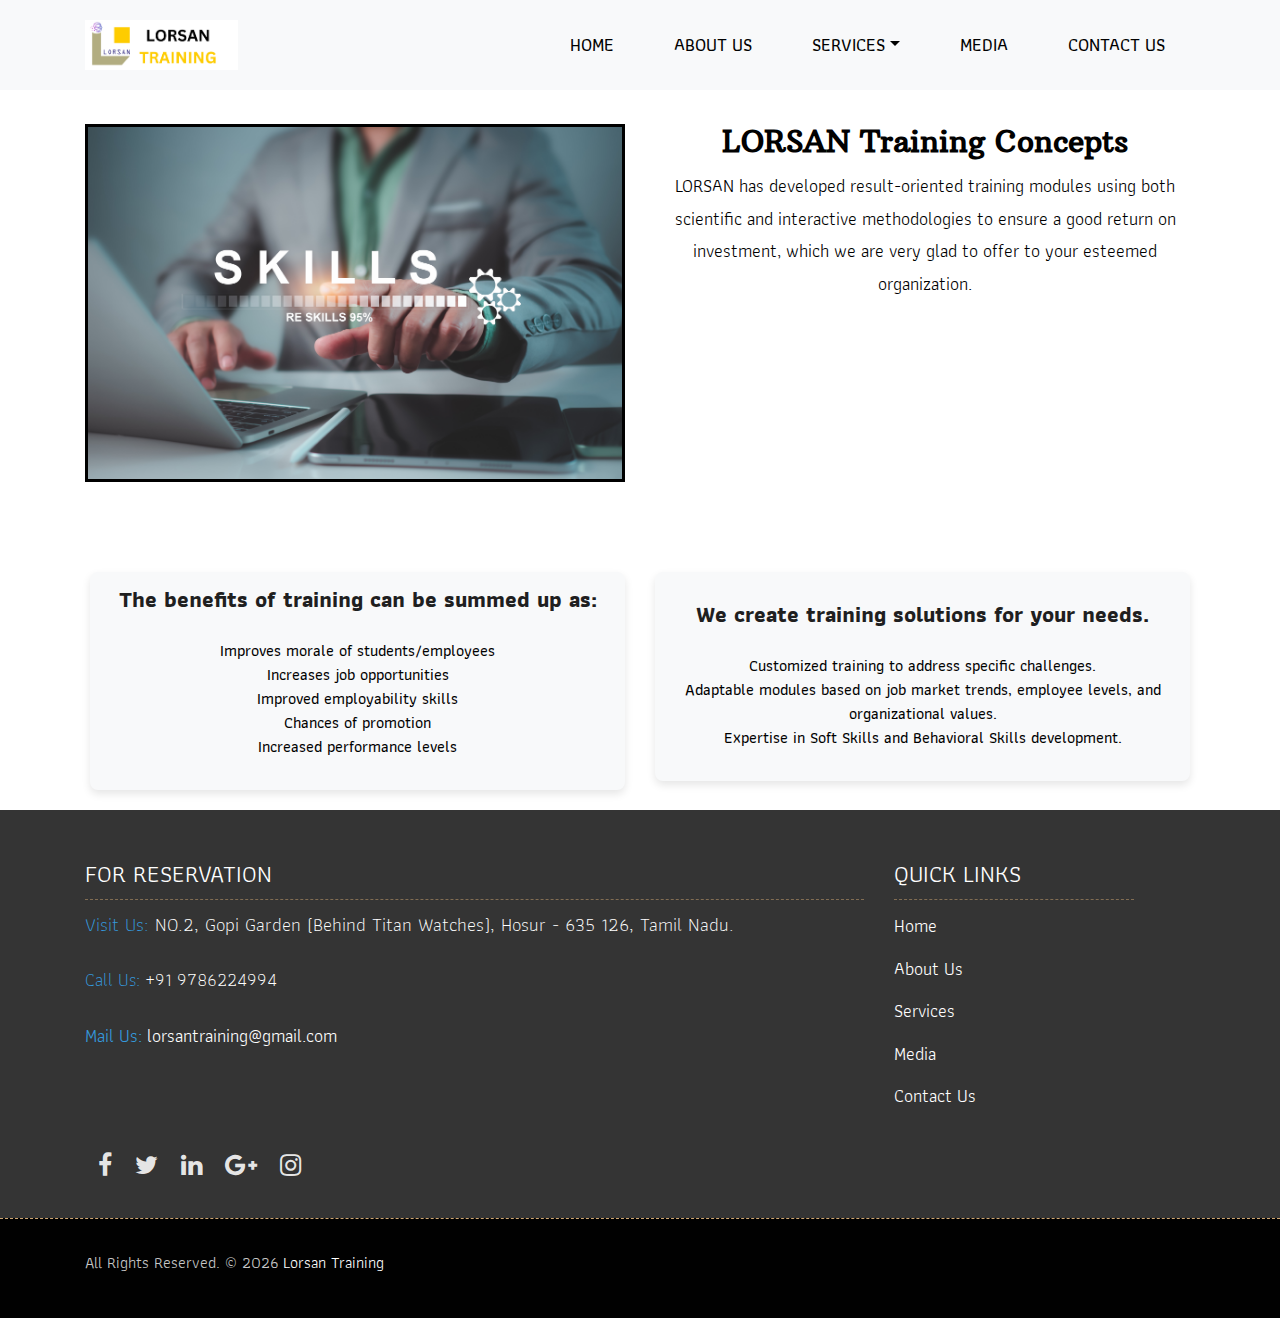
==== aboutus.html @ eba9eac8 "first commit" ====
<!DOCTYPE html>
<html lang="en"><!-- Basic -->
<head>
	<meta charset="utf-8">
    <meta http-equiv="X-UA-Compatible" content="IE=edge">   
   
    <!-- Mobile Metas -->
    <meta name="viewport" content="width=device-width, initial-scale=1">
 
     <!-- Site Metas -->
     <title>Lorsan Training</title>
    <meta name="keywords" content="">
    <meta name="description" content="">
    <meta name="author" content="">

    <!-- Site Icons -->
    <link rel="shortcut icon" href="images/favicon.ico" type="image/x-icon">
    <link rel="apple-touch-icon" href="images/apple-touch-icon.png">

    <!-- Bootstrap CSS -->
    <link rel="stylesheet" href="css/bootstrap.min.css">    
	<!-- Site CSS -->
    <link rel="stylesheet" href="css/style.css">    
	<link rel="stylesheet" href="css/styles.css">    
    <!-- Responsive CSS -->
    <link rel="stylesheet" href="css/responsive.css">
    <!-- Custom CSS -->
    <link rel="stylesheet" href="css/custom.css">

    <!--[if lt IE 9]>
      <script src="https://oss.maxcdn.com/libs/html5shiv/3.7.0/html5shiv.js"></script>
      <script src="https://oss.maxcdn.com/libs/respond.js/1.4.2/respond.min.js"></script>
    <![endif]-->
    <style>
        .title {
        margin-top: 20px; /* Adjusts space above the title */
        color: black; /* Change this to your desired color */
        font-size: 32px; /* Adjust the font size if needed */
        text-align: center; 
        font-weight: bold;/* Centers the title */
    }
    .image-gallery {
        border: 2px solid #d4a81e; /* Border color and thickness */
        border-radius: 15px; /* Rounded corners */
        padding: 20px; /* Space inside the box */
        background-color: #f9f9f9; /* Optional: background color */
        box-shadow: 0 4px 8px rgba(0, 0, 0, 0.1); /* Optional: shadow for depth */
        margin-bottom: 20px; /* Space below the gallery */
    }
    .navbar-nav .nav-item {
        margin: 0 10px; /* Adjust spacing to reduce width */
        white-space: nowrap; /* Prevent wrapping */
    }
    
    body {
        background-image: url('images/5968949.jpg'); /* Image path */
        background-size: cover; /* Cover the whole page */
        background-position: center center; /* Center the image */
        background-attachment: fixed; /* Keep the background fixed during scrolling */
        height: 100vh; /* Make the body take the full viewport height */
        margin: 0; /* Remove default margin */
        color: black; /* Text color to stand out on background */
    }
    </style>
    <style>
        .enquire-section {
            padding: 20px;
        }
    
        .enquire-container {
            background-color: #f8f9fa;
            border-radius: 8px;
            padding: 15px;
            text-align: center;
            box-shadow: 0 4px 8px rgba(0, 0, 0, 0.1);
            transition: transform 0.3s ease;
        }
    
        .enquire-container:hover {
            transform: translateY(-5px);
        }
    
        .enquire-image {
            width: 100%;
            height: auto;
            border-radius: 8px;
        }
    
        .enquire-content {
            margin-top: 15px;
            margin-bottom: 15px;
            font-size: 16px;
            line-height: 1.5;
        }
    
        .enquire-button {
            margin-top: 10px;
        }
    
        /* Media queries for responsive design */
        @media (max-width: 768px) {
            .enquire-section .col-md-6 {
                margin-bottom: 20px;
            }
        }
    </style>
    <style>
		.cover-slides1 {
			position: relative;
			height: 100vh; /* Full-screen height */
			overflow: hidden;
			background: #000; /* Fallback background */
		}
	
		.cover-slides1 img {
			width: 100%;
			height: 100%;
			object-fit: cover; /* Ensures the image covers the container */
			position: absolute;
			top: 0;
			left: 0;
			z-index: 1;
		}
	
		.cover-slides1 .overlay-content {
			position: absolute;
			top: 50%; /* Centers the text vertically */
			left: 50%; /* Centers the text horizontally */
			transform: translate(-50%, -50%); /* Centers text perfectly */
			color: #fff; /* White text for contrast */
			z-index: 2; /* Place text above the image */
			text-align: center; /* Center-align text */
		}
	
		.cover-slides1 h1 {
			font-size: 3rem; /* Adjust font size */
			margin-bottom: 1rem;
			text-shadow: 2px 2px 5px rgba(0, 0, 0, 0.7); /* Optional: Text shadow for better readability */
		}
	
		.cover-slides1 p {
			font-size: 1.5rem;
			margin-bottom: 1.5rem;
			text-shadow: 2px 2px 5px rgba(0, 0, 0, 0.7); /* Same shadow for consistency */
		}
	
		.cover-slides1 a.btn {
			color: #fff;
			background: #3498db; /* Button background color */
			padding: 10px 20px;
			border-radius: 30px;
			text-decoration: none;
			transition: all 0.3s ease;
		}
	
		.cover-slides1 a.btn:hover {
			background: #010101; /* Hover effect */
		}
		@media (max-width: 768px) {
    .cover-slides1 h1 {
        font-size: 2rem;
    }
    .cover-slides1 p {
        font-size: 1rem;
    }
}
	</style>
</head>

<body>
	<!-- Start header -->
	<header class="top-navbar">
		<nav class="navbar navbar-expand-lg navbar-light bg-light">
			<div class="container">
				<a class="navbar-brand" href="index.html">
					<img src="images/images/Lorsan Logo.png" alt="" style="height: 50px;"/>
				</a>
				<button class="navbar-toggler" type="button" data-toggle="collapse" data-target="#navbars-rs-food" aria-controls="navbars-rs-food" aria-expanded="false" aria-label="Toggle navigation">
				  <span class="navbar-toggler-icon"></span>
				</button>
				<div class="collapse navbar-collapse" id="navbars-rs-food">
					<ul class="navbar-nav ml-auto">
						<li class="nav-item "><a class="nav-link" href="index.html">HOME</a></li>
						<li class="nav-item"><a class="nav-link" href="aboutus.html">ABOUT US</a></li>
						<li class="nav-item dropdown">
							<a class="nav-link dropdown-toggle" href="#" id="dropdown-a" data-toggle="dropdown">SERVICES</a>
							<div class="dropdown-menu" aria-labelledby="dropdown-a">
								<a class="dropdown-item" href="corporatetraining.html">CORPORATE TRAINING</a>
								<a class="dropdown-item" href="personalcoaching.html">PERSONAL COACHING</a>
								<!-- <div class="dropdown-submenu">
									<ul>
										<li><a class="dropdown-item" href="business-body-language.html">Business Body Language</a></li>
										<li><a class="dropdown-item" href="brain-performance.html">Brain Performance Coaching</a></li>
									</ul>
								</div> -->
								  
								<a class="dropdown-item" href="geneticbrainprofiling.html">GENETIC BRAIN PROFILING</a>
							</div>
						</li>
						<li class="nav-item"><a class="nav-link" href="media.html">MEDIA</a></li>
						<li class="nav-item"><a class="nav-link" href="contactus.html">CONTACT US</a></li>
					</ul>
				</div>
			</div>
		</nav>
	</header>
	<!-- End header -->
	<!-- <div class="about-section-box"> -->
		<!-- <div class="container">
			<div class="row">
				<div class="container my-5">
                    <h2 class="title">ABOUT US</h2><br><br>
                    <div class="col-md-6">
                        <div class="full float-right_img">
                            <img src="images/images/aboutpage.avif" alt="#" />
                        </div>
                    </div> -->




                    
				<!-- </div>
			</div>
		</div>  -->
	<!-- </div> -->
    <!-- <div class="cover-slides1">
		<img src="images/banner_img.png" alt="Banner Image">
		<div class="overlay-content">
			<h1>Welcome to Lorsan Training</h1>
			<p>Empowering you with knowledge and skills for a better future</p>
			<a href="#" class="btn">Learn More</a>
		</div>
	</div> -->
	<!-- end slides -->

	
	 
    <!-- End Banner -->

	<!-- Start About -->
     <br>
     <br>
	<div class="about-section-box">
		<div class="container">
			<div class="row">
				<div class="col-lg-6 col-md-6 col-sm-12">
					<img style="border: 3px solid black;"src="images/mainaboutus.jpg" alt="" class="img-fluid">
				</div>
				<div class="col-lg-6 col-md-6 col-sm-12 text-center">
					<div class="inner-column">
						<h1><strong>LORSAN Training Concepts</strong></h1>
						<p>  LORSAN has developed result-oriented training modules using both scientific and interactive methodologies to ensure a good return on investment, which we are very glad to offer to your esteemed organization.<br><br>
                            
                           </p>
						<!-- <a class="btn btn-lg btn-circle btn-outline-new-white" href="aboutus.html">Read More</a> -->
					</div>
				</div>
			</div>
		</div>
	</div>



    <div class="container enquire-section">
        <div class="row">
            <!-- First Enquire Container -->
             <div class="col-md-6">
                <div class="enquire-container">
                    <center><h2><strong>The benefits of training can be summed up as:</strong></h2></center>
                    <div class="enquire-content">
                     <p>  <ul>
                            <li>Improves morale of students/employees</li>
                            <li>Increases job opportunities</li>
                            <li>Improved employability skills</li>
                            <li>Chances of promotion</li>
                            <li>Increased performance levels</li>
                        </ul></p> 
                       
                    </div>
                    <!-- <button class="btn btn-primary enquire-button">Enquire Now</button> -->
                </div>
            </div>
            <div class="col-md-6">
                <div class="enquire-container">
                  
                    <div class="enquire-content">
                        <center><h2><strong>We create training solutions for your needs.</strong></h2></center>
                        <div class="enquire-content">
                         <p>  <ul>
                                <li>Customized training to address specific challenges.</li>
                                <li>Adaptable modules based on job market trends, employee levels, and organizational values.</li>
                                <li>Expertise in Soft Skills and Behavioral Skills development.</li>
                                
                            </ul></p> 
                           
                        
                       
                    </div>
                    <!-- <button class="btn btn-primary enquire-button">Enquire Now</button> -->
                </div>
            </div>
            <!-- Second Enquire Container -->
            <!-- <div class="col-md-6">
                <div class="enquire-container">
                    <center><h2><strong>Brain Performance Coaching</strong></h2></center>
                    <div class="enquire-content">
                        <p>Brain performance coaching focuses on optimizing cognitive functions, such as memory, focus, and decision-making, to enhance productivity and mental clarity. It involves strategies to improve mental resilience, manage stress, and maximize brain health, helping individuals perform at their best both professionally and personally.Our brain is a massive and complex organ. Yet it can be rewired from past disempowering beliefs and reprogrammed for greater hights and performance. With this coaching we train our brain for massive productivity.</p>
                       
                    </div>
                    <button class="btn btn-primary enquire-button">Enquire Now</button>
                </div>
            </div> -->
        </div>
    </div>
    </div>

	<!-- Start Footer -->
	<footer class="footer-area bg-f">
		<div class="container">
			<div class="row">
				<div class="col-lg-9 col-md-6">
					<h3>For Reservation</h3>
					<p class="lead"><span style="color: #3498db;"> Visit Us: </span> NO.2, Gopi Garden (Behind Titan Watches), Hosur - 635 126, Tamil Nadu.</p>
					<p class="lead"><a href="#"><span style="color: #3498db;"> Call Us: </span>+91 9786224994</a></p>
					
					<p><a href="#"><span style="color: #3498db;">Mail Us: </span> lorsantraining@gmail.com</a></p>
					
				</div>
				<div class="col-lg-3 col-md-6">
					<h3>Quick Links</h3>
					<p><span class="text-color"><a href="">Home</a></span></p>
					<p><span class="text-color"><a href="">About Us</a></span></p>
					<p><span class="text-color"><a href="">Services</a></span></p>
					<p><span class="text-color"><a href="">Media</a></span></p>
					<p><span class="text-color"><a href="">Contact Us</a></span></p>
				</div>
				<div class="col-lg-3 col-md-6">
					<ul class="list-inline f-social">
						<li class="list-inline-item"><a href="#"><i class="fa fa-facebook" aria-hidden="true"></i></a></li>
						<li class="list-inline-item"><a href="#"><i class="fa fa-twitter" aria-hidden="true"></i></a></li>
						<li class="list-inline-item"><a href="#"><i class="fa fa-linkedin" aria-hidden="true"></i></a></li>
						<li class="list-inline-item"><a href="#"><i class="fa fa-google-plus" aria-hidden="true"></i></a></li>
						<li class="list-inline-item"><a href="#"><i class="fa fa-instagram" aria-hidden="true"></i></a></li>
					</ul>
				</div>
			</div>
		</div>
		
		<div class="copyright">
			<div class="container">
				<div class="row">
					<div class="col-lg-12">
						<p class="company-name">
							All Rights Reserved. &copy; <span id="currentYear"></span> 
							<a href="#">Lorsan Training</a>
						</p>
					</div>
				</div>
			</div>
		</div>
		
	</footer>
	<!-- End Footer -->
	
	<a href="#" id="back-to-top" title="Back to top" style="display: none;">&uarr;</a>

	<!-- ALL JS FILES -->
	<script src="js/jquery-3.2.1.min.js"></script>
	<script src="js/popper.min.js"></script>
	<script src="js/bootstrap.min.js"></script>
    <!-- ALL PLUGINS -->
	
	<script src="js/jquery.superslides.min.js"></script>
	<script src="js/images-loded.min.js"></script>
	<script src="js/isotope.min.js"></script>
	<script src="js/baguetteBox.min.js"></script>
	<script src="js/form-validator.min.js"></script>
    <script src="js/contact-form-script.js"></script>
    <script src="js/custom.js"></script>
	<script>
		document.getElementById("currentYear").textContent = new Date().getFullYear();
	</script>
</body>
</html>
---- css/style.css ----
/*------------------------------------------------------------------
    IMPORT FONTS
-------------------------------------------------------------------*/

@import url('https://fonts.googleapis.com/css?family=Arbutus+Slab');
@import url('https://fonts.googleapis.com/css?family=Athiti:400,500,600');

/*------------------------------------------------------------------
    IMPORT FILES
-------------------------------------------------------------------*/

@import url(animate.css);
@import url(font-awesome.min.css);
@import url(superslides.css);
@import url(baguetteBox.min.css);

/*------------------------------------------------------------------
    SKELETON
-------------------------------------------------------------------*/

body {
    color: #666666;
    font-size: 15px;
    font-family: 'Athiti', sans-serif;
    line-height: 1.80857;
}


a {
    color: #1f1f1f;
    text-decoration: none !important;
    outline: none !important;
    -webkit-transition: all .3s ease-in-out;
    -moz-transition: all .3s ease-in-out;
    -ms-transition: all .3s ease-in-out;
    -o-transition: all .3s ease-in-out;
    transition: all .3s ease-in-out;
}

h1,
h2,
h3,
h4,
h5,
h6 {
    letter-spacing: 0;
    font-weight: normal;
    position: relative;
    padding: 0 0 10px 0;
    font-weight: normal;
    line-height: 120% !important;
    color: #1f1f1f;
    margin: 0
}

h1 {
    font-size: 24px
}

h2 {
    font-size: 22px
}

h3 {
    font-size: 18px
}

h4 {
    font-size: 16px
}

h5 {
    font-size: 14px
}

h6 {
    font-size: 13px
}

h1 a,
h2 a,
h3 a,
h4 a,
h5 a,
h6 a {
    color: #212121;
    text-decoration: none!important;
    opacity: 1
}

h1 a:hover,
h2 a:hover,
h3 a:hover,
h4 a:hover,
h5 a:hover,
h6 a:hover {
    opacity: .8
}

a {
    color: #1f1f1f;
    text-decoration: none;
    outline: none;
}

a,
.btn {
    text-decoration: none !important;
    outline: none !important;
    -webkit-transition: all .3s ease-in-out;
    -moz-transition: all .3s ease-in-out;
    -ms-transition: all .3s ease-in-out;
    -o-transition: all .3s ease-in-out;
    transition: all .3s ease-in-out;
}

.btn-custom {
    margin-top: 20px;
    background-color: transparent !important;
    border: 2px solid #ddd;
    padding: 12px 40px;
    font-size: 16px;
}

.lead {
    font-size: 18px;
    line-height: 30px;
    color: #767676;
    margin: 0;
    padding: 0;
}

blockquote {
    margin: 20px 0 20px;
    padding: 30px;
}

ul, li, ol{
	list-style: none;
	margin: 0px;
	padding: 0px;
}
button:focus{
	outline: none;
}

.form-control::-moz-placeholder {
    color: #2a2a2a;
    opacity: 1;
}

/*------------------------------------------------------------------
    LOADER 
-------------------------------------------------------------------*/


/*------------------------------------------------------------------
    HEADER
-------------------------------------------------------------------*/
.top-navbar{
	position: relative;
	z-index: 10;
}

.top-navbar .navbar{
	padding: 15px 0px;
	position: fixed;
	width: 100%;
	transition: height .3s ease-out, background .3s ease-out, box-shadow .3s ease-out;
	-webkit-transform: translate3d(0, 0, 0);
	transform: translate3d(0, 0, 0);
	z-index: 100;
}

.top-navbar .navbar-light .navbar-nav .nav-link{
	color: #010101;
	font-size: 18px;
	padding: 0px 20px;
	border-radius: 4px;
}

.top-navbar .navbar-light .navbar-nav .nav-item .nav-link:hover{
	background: #e0af14 ;
	color: #ffffff;
}
.top-navbar .navbar-light .navbar-nav .nav-item.active .nav-link{
	background: #e0af14 ;
	color: #ffffff;
	border-radius: 4px;
}
.dropdown-item{
    font-weight: bold;
}
.navbar-expand-lg .navbar-nav .dropdown-menu{
	border: none;
	 box-shadow: 2px 5px 6px rgba(0,0,0,0.5);
}

.navbar-expand-lg .navbar-nav .dropdown-menu a.dropdown-item:hover{
	background: #e0af14 ;
	color: #ffffff;
}
.navbar-light .navbar-toggler:hover{
	background: #3498db;
}

.containerr {
    max-width: 1000px;
    margin: auto;
    padding: 20px;
}
.image-container img {
    width: 100%;
    height: auto;
    border-radius: 8px;
    margin-top: 40px;
}
.package-details {
    padding: 15px;
    background-color: #f7f7f7;
    border-radius: 8px;
    margin-top: 15px;
    line-height: 1.6;
}
.package-details h1 {
    font-size: 24px;
    margin-bottom: 8px;
}
.package-details h3 {
    margin-top: 15px;
    font-size: 18px;
}
.package-details p {
    margin-bottom: 10px;
}

/* Responsive styles */
@media (max-width: 600px) {
    .package-details h1 {
        font-size: 20px;
    }
    .package-details h3 {
        font-size: 16px;
    }
    .container {
        padding: 10px;
    }
}

.cottages-wrapper {
    display: flex;
    justify-content: center;
    align-items: center;
    padding: 20px;
}

.cottages-section {
    text-align: center;
    padding: 20px;
    max-width: 1370px;
    width: 100%;
    margin-top: 70px;
}

.cottages-section h2 {
    font-size: 1rem;
    color: #888;
    margin-bottom: 5px;
    letter-spacing: 1px;
}

.cottages-section h1 {
    font-size: 2rem;
    margin-bottom: 20px;
}

.cottages-container {
    display: flex;
    justify-content: center;
    gap: 20px;
    flex-wrap: wrap;
}

.cottage-card {
    background-color: white;
    border-radius: 8px;
    overflow: hidden;
    box-shadow: 0px 4px 8px rgba(0, 0, 0, 0.1);
    width: 300px;
    text-align: left;
    margin-bottom: 20px;
}

.cottage-card img {
    width: 100%;
    height: 200px;
    object-fit: cover;
}

.cottage-card h3 {
    font-size: 1.25rem;
    margin: 16px;
}

.cottage-card p {
    font-size: 0.9rem;
    margin: 0 16px 16px;
    color: #555;
}

.cottage-card button {
    background-color: #3498db;
    color: white;
    border: none;
    border-radius: 4px;
    padding: 10px 20px;
    margin: 16px;
    cursor: pointer;
    font-size: 0.9rem;
    text-transform: uppercase;
    transition: background-color 0.3s ease;
}

.cottage-card button:hover {
    background-color: #0a1b26;
}

/* Responsive styling */
@media (max-width: 768px) {
    .cottages-container {
        flex-direction: column;
        align-items: center;
    }

    .cottages-section h1 {
        font-size: 1.5rem;
    }

    .cottage-card {
        width: 90%;
    }
}

@media (max-width: 480px) {
    .cottages-section h1 {
        font-size: 1.2rem;
    }

    .cottages-section h2 {
        font-size: 0.9rem;
    }

    .cottage-card h3 {
        font-size: 1rem;
    }

    .cottage-card p {
        font-size: 0.8rem;
    }

    .cottage-card button {
        padding: 8px 16px;
        font-size: 0.8rem;
    }
}

.image-containerr {
    display: flex;
    gap: 10px;
}

.image-containerr img {
    width: calc(33.33% - 10px);
    height: 250px;
    object-fit: cover;
}


.responsive-card-container {
    display: flex;
    gap: 1rem;
    max-width: 1500px;
    padding: 1rem;
    flex-wrap: wrap;
    margin: auto;
}

.responsive-card-container .card {
    position: relative;
    overflow: hidden;
    border-radius: 8px;
    box-shadow: 0 4px 8px rgba(0, 0, 0, 0.2);
    width: calc(50.333% - 1rem);
    display: flex;
    flex-direction: column;
    justify-content: flex-end;
    transition: transform 0.3s ease;
    margin-top: 110px;
}

.responsive-card-container .card:hover {
    transform: scale(1.05);
}

.responsive-card-container .card-image {
    width: 100%;
    height: auto;
    object-fit: cover;
    aspect-ratio: 4 / 3;
}

.responsive-card-container .card-content {
    position: absolute;
    bottom: 0;
    background: rgba(44, 211, 220, 0.671);
    color: #fff;
    width: 100%;
    padding: 1rem;
    text-align: center;
}

.responsive-card-container .card-content h3 {
    margin-bottom: 0.5rem;
    font-size: 1.2rem;
}

.responsive-card-container .more-link {
    color: #f0e68c;
    text-decoration: none;
    font-weight: bold;
}

.responsive-card-container .more-link:hover {
    text-decoration: underline;
}

@media (max-width: 768px) {
    .responsive-card-container .card {
        width: calc(50% - 1rem);
    }
}

@media (max-width: 480px) {
    .responsive-card-container .card {
        width: 100%;
    }
}

/*------------------------------------------------------------------
    Slider
-------------------------------------------------------------------*/
/* 
.cover-slides{
	height: 100vh;
}
.slides-navigation a {
	background: #3498db;
    position: absolute;
    height: 70px;
    width: 70px;
    top: 50%;
    font-size: 20px;
    display: block;
    color: #fff;
	line-height: 80px;
	text-align: center;
    transition: all .3s ease-in-out;
}
.slides-navigation a i{
	font-size: 40px;
}
.slides-navigation a:hover {
	background: #010101;
}
.cover-slides .container{
	height: 100%;
	position: relative;
	z-index: 2;
}
.cover-slides .container > .row {
	-webkit-box-align: center;
	-ms-flex-align: center;
	align-items: center;
}
.cover-slides .container > .row {
    height: 100%;
} */
.cover-slides1 {
    height: 100vh; /* Maintain full-page height for a static banner */
    position: relative;
    overflow: hidden;
    background: #000; /* Optional fallback background */
}

.cover-slides1 img {
    width: 100%; /* Ensure the image spans the entire width */
    height: auto; /* Maintain aspect ratio */
}

.cover-slides1 .container {
    height: 100%; /* Fill the banner height */
    position: relative;
    z-index: 2; /* Ensure content overlays the image */
    display: flex; /* Center content */
    justify-content: center; /* Horizontally center content */
    align-items: center; /* Vertically center content */
    text-align: center; /* Center-align text */
}

.cover-slides1 h1 {
    color: #fff; /* Adjust as needed for visibility */
    font-size: 3rem; /* Adjust size as needed */
    margin-bottom: 20px;
}

.cover-slides1 p {
    color: #fff; /* Adjust as needed for visibility */
    font-size: 1.2rem;
    margin-bottom: 20px;
}

.cover-slides1 a.btn {
    color: #fff;
    background: #3498db; /* Button color */
    padding: 10px 20px;
    border-radius: 30px;
    text-decoration: none;
    transition: all 0.3s ease;
}

.cover-slides1 a.btn:hover {
    background: #010101; /* Hover effect */
}

/* Remove navigation buttons */
.slides1-navigation {
    display: none; /* Hide navigation arrows */
}

.btn{
	text-transform: uppercase;
	padding: 19px 36px;
}
.btn{
	display: inline-block;
	font-weight: 600;
	text-align: center;
	white-space: nowrap;
	vertical-align: middle;
	-webkit-user-select: none;
	-moz-user-select: none;
	-ms-user-select: none;
	user-select: none;
	border: 2px solid transparent;
	padding: 12px 30px;
	font-size: 16px;
	line-height: 1.5;
	border-radius: .1875rem;
	transition: color .15s ease-in-out, background-color .15s ease-in-out, border-color .15s ease-in-out, box-shadow .15s ease-in-out;
}
.btn-outline-new-white {
    color: #fff;
    background-color: transparent;
    background-image: none;
    border-color: #3498db;
}
.btn-outline-new-white:hover {
    color: #ffffff;
    background-color: #3498db;
    border-color: #3498db;
}

.overlay-background {
    background: #333;
    position: absolute;
    height: 100%;
    width: 100%;
    left: 0;
    top: 0;
	opacity: 0.5;
}

.cover-slides h1{
	font-family: 'Arbutus Slab', serif;
	font-weight: 500;
	font-size: 64px;
	color: #fff;
}
.cover-slides p{
	font-size: 18px;
	color: #fff;
}
.slides-pagination a{
	border: 2px solid #ffffff;
}
.slides-pagination a.current{
	background: #3498db;
	border: 2px solid #3498db;
}

/*------------------------------------------------------------------
    About
-------------------------------------------------------------------*/

.about-section-box{
	padding: 70px 0px;
}
/* .about-section-box .img-fluid{
	box-shadow: -10px -10px 0px #3498db;
} */
.inner-column{}
.inner-column h1{
	font-family: 'Arbutus Slab', serif;
	font-size: 30px;
	color: #010101;
}
.inner-column h1 span{
	color: #3498db;
}
.inner-column h4{
	font-size: 16px;
	font-weight: 500;
}
.inner-column p{
	font-size: 18px;
}
.inner-column .btn-outline-new-white{
	color: #3498db;
}
.inner-column .btn-outline-new-white:hover{
	color: #ffffff;
}

/*------------------------------------------------------------------
    QT
-------------------------------------------------------------------*/


.qt-background{
	background: url(../images/qt-bg.jpg) no-repeat;
	background-size: cover;
	padding: 100px 0;
	background-attachment: fixed;
	background-position: center center;
	position: relative;
}
.qt-background p {
    font-size: 35px;
    font-weight: 300;
    line-height: 44px;
    color: #fff;
	font-family: 'Arbutus Slab', serif;
	margin-bottom: 20px;
}

.qt-background span {
    color: #fff;
    font-size: 20px;  
	font-weight: 500;	
}

/*------------------------------------------------------------------
    Menu
-------------------------------------------------------------------*/

.menu-box{
	padding: 70px 0px;
}

.heading-title{
	margin-bottom: 50px;
}
.heading-title h2{
	color: #010101;
	font-size: 28px;
	font-family: 'Arbutus Slab', serif;
}
.heading-title p{
	font-size: 18px;
	font-weight: 200;
	margin: 0px;
}

.filter-button-group {
    border: 1px solid #e4e4e4;
    border-radius: 4px;
    margin: 10px 15px;
    display: inline-block;
}

.filter-button-group button {
    color: #333;
    letter-spacing: 1px;
    text-transform: uppercase;
    font-weight: 600;
    font-size: 14px;
    cursor: pointer;
    background: #fff;
    padding: 12px 40px;
    border: none;
    border-radius: 4px;
}

.filter-button-group button.active {
    background: #3498db;
    color: #fff;
    box-shadow: 2px 20px 45px 5px rgba(0,0,0,.2);
}

.gallery-single{
	margin: 30px 0px;
}

.gallery-single {
    position: relative;
    overflow: hidden;
    -webkit-box-shadow: 0 0 10px #ccc;
    box-shadow: 0 0 10px #ccc;
}

.why-text {
    position: absolute;
    left: 0;
    bottom: -100%;
    right: 0;
    height: 100%;
    background: rgba(207, 166, 113, 0.9);
    padding: 12px 12px;
    -webkit-transition: all .3s ease;
    transition: all .3s ease;
}
.why-text h4{
	color: #ffffff;
	font-size: 24px;
	font-weight: 500;
	font-family: 'Arbutus Slab', serif;
}
.why-text p{
	color: #ffffff;
	font-size: 18px;
	border-bottom: 1px dashed #010101;
	margin: 0px;
	padding-bottom: 15px;
	margin-top: 15px;
	margin-bottom: 15px;
}
.why-text h5{
	font-size: 28px;
	font-weight: 600;
	color: #ffffff;
}

.gallery-single:hover .why-text{
	bottom: 0px;
}


/*------------------------------------------------------------------
    Gallery
-------------------------------------------------------------------*/

.gallery-box{
	padding: 70px 0px;
}
.tz-gallery{
	margin-top: 30px;
}
.tz-gallery .lightbox img {
    width: 100%;
    margin-bottom: 30px;
    transition: 0.2s ease-in-out;
    box-shadow: 0 2px 3px rgba(0,0,0,0.2);
}
.tz-gallery .lightbox img:hover {
    transform: scale(1.05);
    box-shadow: 0 8px 15px rgba(0,0,0,0.3);
}

/*------------------------------------------------------------------
    Customer Reviews
-------------------------------------------------------------------*/

.customer-reviews-box{
	padding: 70px 0px;
}

.carousel-inner .carousel-item .img-box{
	width: 135px;
	height: 135px;
}
.carousel-control-prev{
	left: -100px;
}
.carousel-control-next{
	right: -100px;
}
.carousel-indicators{
	top: 320px;
}

.text-warning{
	color: #3498db !important;
	font-size: 24px;
}

@media (min-width: 320px) and (max-width: 640px) {
	.carousel-inner .carousel-item p{
		font-size: 14px;
	}
	.carousel-control-prev{
		left: -5px;
	}
	.carousel-control-next{
		right: -5px;
	}
 	.carousel-indicators{
		top: 400px;
	}
}

#reviews .carousel-control-prev{
	background: #3498db;
	color: #ffffff;
	display: block;
	position: absolute;
	width: 8%;
	height: 50px;
	top: 50%;
	font-size: 28px;
	opacity: 1;
}
#reviews .carousel-control-prev:hover{
	background: #010101;
	color: #ffffff;
}

#reviews .carousel-control-next{
	background: #3498db;
	color: #ffffff;
	display: block;
	position: absolute;
	width: 8%;
	height: 50px;
	top: 50%;
	font-size: 28px;
	opacity: 1;
}
#reviews .carousel-control-next:hover{
	background: #010101;
	color: #ffffff;
}


/*------------------------------------------------------------------
    Contact info
-------------------------------------------------------------------*/

.contact-imfo-box{
	background: #3498db;
	padding: 30px 0;
}

.overflow-hidden {
    overflow: hidden;
}

.contact-imfo-box i{
	display: block;
	float: left;
	width: 60px;
	height: 60px;
	line-height: 60px;
	text-align: center;
	background: #fff;
	color: #3498db;
	font-size: 30px;
	-webkit-border-radius: 50%;
	-moz-border-radius: 50%;
	-ms-border-radius: 50%;
	border-radius: 50%;
	margin-right: 20px;
}
.contact-imfo-box h4 {
    margin: 0px;
    margin-top: 5px;
	color: #ffffff;
	font-size: 20px;
	padding: 0px;
	font-weight: 500;
	line-height: 24px;
}
.contact-imfo-box p {
    margin: 0px;
	color: #ffffff;
	font-weight: 300;
}

/*------------------------------------------------------------------
    Footer
-------------------------------------------------------------------*/

.footer-area{
	padding-top: 50px;
	padding-bottom: 0px;
}
.bg-f{
	background-image: url("../images/images/poolsode-party.jpg");
	background-attachment: scroll;
	background-clip: initial;
	background-color: rgba(0, 0, 0, 0);
	background-origin: initial;
	background-position: center center;
	background-repeat: no-repeat;
	background-size: cover;
	position: relative;
}
.bg-f::before {
    background: #010101;
    content: "";
    height: 100%;
    left: 0;
    position: absolute;
    top: 0;
    width: 100%;
    z-index: 1;
	opacity: 0.8;
}

.footer-area .container{
	position: relative;
	z-index: 1;
}
.footer-area h3{
	color: #ffffff;
	text-transform: uppercase;
	font-size: 24px;
	border-bottom: 1px dashed rgba(207, 166, 113, 0.5);
	margin-bottom: 10px;
}
.footer-area p{
	font-size: 15px;
	color: rgba(255, 255, 255, 0.8);
	margin: 0;
	padding-bottom: 10px;
}

.footer-area p.lead{
	font-size: 19px;
	color: #ffffff;
	margin-bottom: 15px;
}
.footer-area p.lead a{
	color: #ffffff;
	margin-bottom: 15px;
}
.footer-area p.lead a:hover{
	color: #3498db;
}
.footer-area p a{
	font-size: 18px;
	color: #ffffff;
}
.footer-area p a:hover{
	color: #3498db;
}

.subscribe_form {
    display: block;
    text-align: center;
    padding: 5px 0;
}

.subscribe_form .form_input {
    display: block;
    background-color: rgba(0,0,0,0.7);
    color: #fff;
    border: none;
    font-size: 19px;
    line-height: 50px;
    padding: 0 10px;
    float: left;
    width: 100%;
    transition: all 0.5s ease-in-out;
}

.subscribe_form .submit {
    background-color: #3498db;
    color: #fff;
    font-size: 16px;
    font-weight: 600;
    line-height: 50px;
    display: inline-block;
    padding: 0 10px;
    float: left;
    width: 100%;
	border: none;
	cursor: pointer;
    transition: all 0.5s ease-in-out;
}
.subscribe_form .submit:hover{
	background: #010101;
}

.f-social {
    padding-bottom: 10px;
    margin: 0px;
    margin-top: 20px;
}
.f-social li a {
    font-size: 25px;
    color: rgba(255, 255, 255, 0.9);
	margin-right: 10px;
}

.copyright{
	margin-top: 20px;
	position: relative;
	display: block;
	background-color: #010101;
	border-top: 1px dashed rgba(207, 166, 113);
	padding: 30px 0;
	z-index: 1;
}

.copyright .company-name{
	font-size: 16px;
	text-align: center;
}
.copyright .company-name a{
	font-size: 16px;
}

.responsive-card-container {
    display: flex;
    gap: 1rem;
    max-width: 1500px;
    padding: 1rem;
    flex-wrap: wrap;
    margin: auto;
}

.responsive-card-container .card {
    position: relative;
    overflow: hidden;
    border-radius: 8px;
    box-shadow: 0 4px 8px rgba(0, 0, 0, 0.2);
    width: calc(50.333% - 1rem);
    display: flex;
    flex-direction: column;
    justify-content: flex-end;
    transition: transform 0.3s ease;
    margin-top: 110px;
}

.responsive-card-container .card:hover {
    transform: scale(1.05);
}

.responsive-card-container .card-image {
    width: 100%;
    height: auto;
    object-fit: cover;
    aspect-ratio: 4 / 3;
}

.responsive-card-container .card-content {
    position: absolute;
    bottom: 0;
    background: rgba(44, 211, 220, 0.671);
    color: #fff;
    width: 100%;
    padding: 1rem;
    text-align: center;
}

.responsive-card-container .card-content h3 {
    margin-bottom: 0.5rem;
    font-size: 1.2rem;
}

.responsive-card-container .more-link {
    color: #f0e68c;
    text-decoration: none;
    font-weight: bold;
}

.responsive-card-container .more-link:hover {
    text-decoration: underline;
}

@media (max-width: 768px) {
    .responsive-card-container .card {
        width: calc(50% - 1rem);
    }
}

@media (max-width: 480px) {
    .responsive-card-container .card {
        width: 100%;
    }
}

/*------------------------------------------------------------------
    All Pages
-------------------------------------------------------------------*/

.page-breadcrumb {
    padding: 250px 0 150px;
    background: url(../images/images/poolsode-party.jpg) no-repeat;
    background-attachment: fixed;
    background-size: cover;
    background-position: 0 0;
    position: relative;
}
.all-page-title .container{
	position: relative;
	z-index: 2;
}
.all-page-title::before{
	background: #010101;
	content: "";
	height: 100%;
	left: 0;
	position: absolute;
	top: 0;
	width: 100%;
	z-index: 1;
	opacity: 0.8;	
}
.all-page-title h1{
	font-size: 38px;
	color: #ffffff;
	font-family: 'Arbutus Slab', serif;
	padding: 0px;
}

.inner-pt{
	margin-top: 30px;
}
.inner-pt p{
	font-size: 18px;
}

.stuff-box{
	padding: 70px 0px;
}

.our-team{
    border: 2px solid #3498db;
    border-radius: 0px;
    text-align: center;
    margin: 10px;
    z-index: 1;
    position: relative;
}
.our-team:before,
.our-team:after{
    content: "";
    width: 100%;
    height: 104%;
    background: #3498db;
    position: absolute;
    top: 50%;
    left: 0;
    z-index: -1;
    transform: translateY(-50%) scaleX(0.3);
    transition: all 0.3s ease 0s;
}
.our-team:after{
    width: 106%;
    left: 50%;
    transform: translate(-50%, -50%) scaleY(0.25);
}
.our-team:hover:before{ transform: translateY(-50%) scaleX(0.7); }
.our-team:hover:after{ transform: translate(-50%, -50%) scaleY(0.7); }
.our-team img{
    width: 100%;
    height: auto;
    border-radius: 0px;
    transition: all 0.3s ease 0s;
}
.our-team .team-content{
    width: 93%;
    padding: 25px 0 10px;
    background: #3498db;
    position: absolute;
    bottom: 50px;
    left: 50%;
    opacity: 0;
    transform: translateX(-50%);
    transition: all 0.3s cubic-bezier(0.5, 0.2,0.1,0.9);
}
.our-team .team-content{
    bottom: 10px;
    opacity: 1;
}
.our-team .title{
    font-size: 25px;
    font-weight: 600;
    color: #fff;
    letter-spacing: 1px;
    text-transform: capitalize;
    margin: 0;
}
.our-team .post{
    display: block;
    font-size: 16px;
    color: #fff;
    text-transform: uppercase;
    margin-bottom: 10px;
}
.our-team .social{
    padding: 0;
    margin: 0;
    list-style: none;
}
.our-team .social li{
    display: inline-block;
    margin: 0 5px;
}
.our-team .social li a{
    display: block;
    width: 35px;
    height: 35px;
    line-height: 35px;
    border-radius: 50%;
    background: #fff;
    font-size: 20px;
    color: #3498db;
    transition: all 0.3s ease 0s;
}
.our-team .social li a:hover{
    background: #ffffff;
    box-shadow: 0 0 0 5px rgba(255,255,255,0.3);
    color: #3498db;
}
@media only screen and (max-width: 990px){
    .our-team{ margin-bottom: 30px; }
}


.reservation-box{
	padding: 70px 0px;
}

.reservation-box h3{
	padding: 0px 15px;
	margin-bottom: 20px;
	font-weight: 600;
}

.help-block ul li{
	color: red;
}

.form-control[readonly]{
	background-color: #ffffff;
}

.form-control{
	border-radius: 0px;
	min-height: 50px;
}
.form-control:focus{
	border: 1px solid #3498db;
	box-shadow: none;
}

.form-group .picker__input.picker__input--active{
	border-color: #3498db;
}

.submit-button{
	margin-top: 20px;
}
.btn.btn-common{
	color: #3498db;
	background-color: transparent;
	background-image: none;
	border-color: #3498db;
}
.btn.btn-common:hover{
	color: #ffffff;
	background-color: #3498db;
	border-color: #3498db;
}
.blog-box{
	padding: 70px 0px;
}
.blog-box-inner{
	position: relative;
	margin-bottom: 30px;
}

.blog-box-inner .blog-img-box{
	position: relative;
	display: block;
}

.blog-box-inner .blog-detail{
	position: absolute;
	top: 0;
	background: #fff;
	padding: 30px 25px;
	border: 1px solid #ddd;
	transition-duration: .5s;
	height: 100%;
}

.blog-detail h4 {
    font-size: 18px;
    font-weight: 500;
    color: #222222;
}

.blog-detail ul li {
    display: inline-block;
    padding: 0px 5px;
}
.blog-detail ul li span{
	color: #3498db;
	cursor: pointer;
}
.blog-detail ul li span:hover{
	color: #010101;
}

.blog-detail ul li:first-child {
    padding-left: 0px;
}

.blog-detail p {
    padding: 10px 0px 0 0;
	margin: 0px;
}

.blog-detail a{
	color: #3498db;
	margin-top: 20px;
}

.blog-box-inner .blog-detail:hover{
	background: rgba(255, 255, 255, .9);
}

.blog-inner-box {
    position: relative;
    margin: 0px 10px;
    margin-bottom: 30px;
}
.side-blog-img {
    box-shadow: -15px -15px 0px 0px rgba(0,0,0,0.4);
    -webkit-transition: all 1s ease 0.01s;
    transition: all 1s ease 0.01s;
    position: relative;
}

.date-blog-up {
    position: absolute;
    right: 0px;
    top: 0px;
    background: #3498db;
    font-size: 18px;
    color: #ffffff;
    padding: 5px 15px 5px 5px;
}
.inner-blog-detail {
    background: #ffffff;
    position: relative;
    padding: 30px 20px;
}

.inner-blog-detail h3 {
    font-size: 20px;
    font-weight: 500;
    padding-bottom: 15px;
}
.inner-blog-detail ul li {
    display: inline-block;
    padding: 0px 5px;
    color: #222222;
}
.inner-blog-detail ul li span {
    color: #3498db;
}
.inner-blog-detail p {
    padding: 10px 0px;
}
.details-page blockquote {
    border-left: 5px solid #3498db;
}
.details-page blockquote {
    padding: 20px;
}
blockquote {
    margin: 20px 0 20px;
    padding: 30px;
}
.blog-inner-details-line {
    margin: 20px 0px;
    clear: both;
    float: left;
    width: 100%;
}
.line-left-social h5 {
    font-size: 18px;
    font-weight: 600;
    padding-bottom: 15px;
}
.line-left-social ul li {
    display: inline-block;
    margin-bottom: 5px;
}
.line-right-social ul li {
    display: inline-block;
}
.line-right-social ul li a {
    display: block;
    padding: 5px;
    background: #f5f5f5;
    border-radius: 6px;
    font-weight: 500;
    width: 35px;
    height: 35px;
    text-align: center;
    line-height: 25px;
    font-size: 15px;
}
.line-left-social ul li a {
    display: block;
    padding: 5px 10px;
    background: #f5f5f5;
    border-radius: 6px;
    font-weight: 400;
    font-size: 12px;
}
.line-left-social ul li a:hover {
    background: #3498db;
    color: #ffffff;
}
.line-right-social ul li a:hover {
    background: #3498db;
    color: #ffffff;
}
.line-right-social h5 {
    font-size: 18px;
    font-weight: 600;
    padding-bottom: 15px;
}
.blog-comment-box {
    clear: both;
    margin: 20px 0px;
    float: left;
    width: 100%;
}
.blog-comment-box h3 {
    font-size: 18px;
    font-weight: 600;
    padding-bottom: 20px;
}
.comment-item {
    margin-bottom: 30px;
}
.comment-item-left {
    float: left;
    width: 90px;
    height: 90px;
}
.comment-item-left img {
    width: 100%;
    border-radius: 6px;
}
.comment-item-right {
    padding-left: 110px;
}
.comment-item-right a {
    font-size: 16px;
    font-weight: 500;
}
.des-l {
    display: inline-block;
    width: 100%;
}
.des-l p {
    font-size: 13px;
}
.comment-item-right a {
    font-size: 16px;
    font-weight: 500;
}
.right-btn-re {
    float: right;
    font-style: italic;
    text-align: right;
    font-size: 16px;
    padding: 5px 10px;
    background: #f5f5f5;
    border-radius: 6px;
}
.right-btn-re:hover {
    background: #3498db;
    color: #ffffff !important;
}
.comment-respond-box {
    clear: both;
}
.blog-comment-box .children {
    margin-left: 70px;
}
.comment-item {
    margin-bottom: 30px;
}
.comment-item-right i {
    padding-right: 10px;
}

.comment-form-respond input {
    min-height: 38px;
    border: 1px solid #010101;
    border-radius: 0px;
    padding: 10px;
}
.comment-form-respond textarea {
    border: 1px solid #010101;
    border-radius: 0px;
    padding: 10px;
    min-height: 110px;
}

.btn-submit{
	color: #3498db;
	background-color: transparent;
	background-image: none;
	border-color: #3498db;
}
.btn-submit:hover{
	color: #ffffff;
	background-color: #3498db;
	border-color: #3498db;
}

.right-side-blog h3 {
    font-weight: 600;
    font-size: 18px;
    padding-bottom: 20px;
}
.blog-search-form {
    position: relative;
    border-bottom: 1px solid #010101;
    padding-bottom: 30px;
    margin-bottom: 20px;
}
.blog-search-form input {
    width: 100%;
    min-height: 40px;
    border: 1px solid rgba(0,0,0,0.3);
    padding: 5px 40px 5px 10px;
    font-size: 15px;
    color: #222222;
}
.blog-search-form .search-btn {
    position: absolute;
    right: 0px;
    background: none;
    border: none;
    font-size: 20px;
    min-height: 40px;
    padding: 0px 15px;
}

.right-side-blog h3 {
    font-weight: 500;
    font-size: 18px;
    padding-bottom: 20px;
}
.blog-categories {
    padding-bottom: 30px;
    margin-bottom: 20px;
}
.blog-categories ul li {
    line-height: 14px;
    padding: 10px 0px;
    border-top: 1px solid #f5f5f5;
}
.blog-categories ul li a {
    display: inline-block;
    text-transform: capitalize;
    width: 100%;
}
.blog-categories ul li a:hover{
	color: #3498db;
}
.recent-box-blog {
    margin-bottom: 20px;
	display: inline-block;
}
.recent-img {
    float: left;
    position: relative;
}
.recent-img::before {
    position: absolute;
    content: '';
    z-index: 2;
    top: 0;
    left: 0;
    width: 100%;
    height: 100%;
    background-color: #3498db;
    opacity: 0.4;
    transform: scale(0);
    -webkit-transform: scale(0);
    -moz-transform: scale(0);
    -ms-transform: scale(0);
    -o-transform: scale(0);
    transition: all 0.5s ease;
    -webkit-transition: all 0.5s ease;
    -moz-transition: all 0.5s ease;
    -o-transition: all 0.5s ease;
}
.recent-box-blog:hover .recent-img::before {
    transform: scale(1);
    -webkit-transform: scale(1);
    -moz-transform: scale(1);
    -ms-transform: scale(1);
    -o-transform: scale(1);
}
.recent-info {
    display: table-cell;
    vertical-align: top;
    padding-left: 15px;
}
.recent-info ul li {
    display: inline-block;
    font-size: 11px;
    padding: 0px;
    color: #222222;
}
.recent-info h4 {
    font-size: 14px;
    padding: 0px;
    margin: 11px 0px;
    font-weight: 500;
}
.blog-tag-box ul li {
    display: inline-block;
    margin-bottom: 3px;
}
.blog-tag-box ul li a {
    padding: 5px 15px;
    display: block;
    background: #f5f5f5;
    color: #222222;
    border-radius: 6px;
}
.blog-tag-box ul li a:hover {
    color: #ffffff;
    background: #3498db;
}


.contact-box{
	padding: 70px 0px;
}

.map-full {
    width: 100%;
    height: 500px;
    border-radius: 0px;
    margin: 0px auto;
}

#back-to-top {
    position: fixed;
    bottom: 40px;
    right: 40px;
    z-index: 9999;
    width: 32px;
    height: 32px;
    text-align: center;
    line-height: 30px;
    background: #3498db;
    color: #ffffff;
    cursor: pointer;
    border: 0;
    border-radius: 2px;
    text-decoration: none;
    transition: opacity 0.2s ease-out;
	font-size: 30px;
}
---- css/styles.css ----
/* nav bar css */
.cover-slides1 {
    position: relative;
    height: 100vh; /* Full-screen height */
    overflow: hidden;
    background: #000; /* Fallback background */
}

.cover-slides1 img {
    width: 100%;
    height: 100%;
    object-fit: cover; /* Ensures the image covers the container */
    position: absolute;
    top: 0;
    left: 0;
    z-index: 1;
}

.cover-slides1 .overlay-content {
    position: absolute;
    top: 50%; /* Centers the text vertically */
    left: 50%; /* Centers the text horizontally */
    transform: translate(-50%, -50%); /* Centers text perfectly */
    color: #fff; /* White text for contrast */
    z-index: 2; /* Place text above the image */
    text-align: center; /* Center-align text */
}

.cover-slides1 h1 {
    font-size: 3rem; /* Adjust font size */
    margin-bottom: 1rem;
    text-shadow: 2px 2px 5px rgba(0, 0, 0, 0.7); /* Optional: Text shadow for better readability */
}

.cover-slides1 p {
    font-size: 1.5rem;
    margin-bottom: 1.5rem;
    text-shadow: 2px 2px 5px rgba(0, 0, 0, 0.7); /* Same shadow for consistency */
}

.cover-slides1 a.btn {
    color: #fff;
    background: #3498db; /* Button background color */
    padding: 10px 20px;
    border-radius: 30px;
    text-decoration: none;
    transition: all 0.3s ease;
}

.cover-slides1 a.btn:hover {
    background: #010101; /* Hover effect */
}
@media (max-width: 768px) {
.cover-slides1 h1 {
font-size: 2rem;
}
.cover-slides1 p {
font-size: 1rem;
}
}
/* nav bar css ends */

/* div css */
.container {
    display: flex;
    flex-wrap: wrap;
    justify-content: space-between;
    margin: 0 auto; /* Centers the container */
}

/* Individual div styles */
.custom-div {
    flex: 1 1 calc(33.33% - 30px); /* Three items in a row (desktop) */
    max-width: calc(33.33% - 30px); /* Ensure alignment */
    margin: 15px;
    padding: 20px;
    box-sizing: border-box;
    background: linear-gradient(145deg, #f8f9fa, #e2e6ea); /* Gradient background */
    border: 2px solid #007bff;
    border-radius: 15px;
    text-align: center;
    box-shadow: 0px 6px 12px rgba(0, 0, 0, 0.1);
    transition: transform 0.3s ease, box-shadow 0.3s ease;
}

/* Hover effects for the div */
.custom-div:hover {
    transform: translateY(-5px);
    box-shadow: 0px 12px 18px rgba(0, 0, 0, 0.2);
    border-color: #e0af14;
}

.custom-div h2 {
    font-family: 'Segoe UI', Tahoma, Geneva, Verdana, sans-serif;
    font-weight: 600;
    font-size: 1.6rem;
    color: #000;
}

.custom-div p {
    font-family: 'Arial', sans-serif;
    font-size: 1rem;
    color: #555;
}
ul{
    font-weight: 500;
    text-align: center;
}
/* Responsive adjustments */
@media (max-width: 1024px) {
    .custom-div {
        flex: 1 1 calc(50% - 20px); /* Two items in a row */
        max-width: calc(50% - 20px);
    }
}

@media (max-width: 576px) {
    .custom-div {
        flex: 1 1 calc(100% - 20px); /* One item in a row */
        max-width: calc(100% - 20px);
    }
}
/* div css ends */
---- css/responsive.css ----
/* only small desktops */
/* tablets */
/* only small tablets */
@media only screen and (min-width: 992px) and (max-width: 1180px) {
	.footer-area h3{
		font-size: 18px;
	}
}
@media (min-width: 768px) and (max-width: 991px) {
	.navbar-light .navbar-brand{
		margin-left: 15px;
	}
	.navbar-light .navbar-toggler{
		margin-right: 15px;
		border-radius: 0px;
	}
	.navbar-expand-lg .navbar-nav .dropdown-menu{
		box-shadow: none;
	}
	.carousel-control-prev{
		left: -60px;
	}
	.carousel-control-next{
		right: -60px;
	}
	.why-text h4{
		font-size: 18px;
	}
	.why-text p{
		margin: 0px;
	}
}

/* mobile or only mobile */
@media (max-width: 767px) {
	.navbar-light .navbar-brand{
		margin-left: 15px;
	}
	.navbar-light .navbar-toggler{
		margin-right: 15px;
		border-radius: 0px;
	}
	.navbar-expand-lg .navbar-nav .dropdown-menu{
		box-shadow: none;
	}
	.cover-slides h1{
		font-size: 22px;
	}
	.cover-slides p {
		font-size: 14px;
	}
	.slides-navigation a{
		height: 42px;
		width: 38px;
		line-height: 33px;
	}
	.inner-column{
		margin-top: 15px;
	}
	.inner-column h1{
		font-size: 22px;
	}
	.filter-button-group{
		margin: 10px 0px;
	}
	
	.contact-imfo-box .col-md-4{
		margin-bottom: 15px;
	}
	.carousel-control-prev{
		left: 0px;
	}
	.carousel-control-next{
		right: 0px;
	}
	.blog-box-inner .blog-detail{
		overflow: hidden;
	}
	.blog-sidebar{
		margin-top: 50px;
	}
	
}
@media only screen and (min-width: 280px) and (max-width: 599px) {
	
	.why-text p{
		margin-bottom: 0px;
		margin-top: 0px;
	}
}
---- css/custom.css ----
/** ADD YOUR AWESOME CODES HERE **/
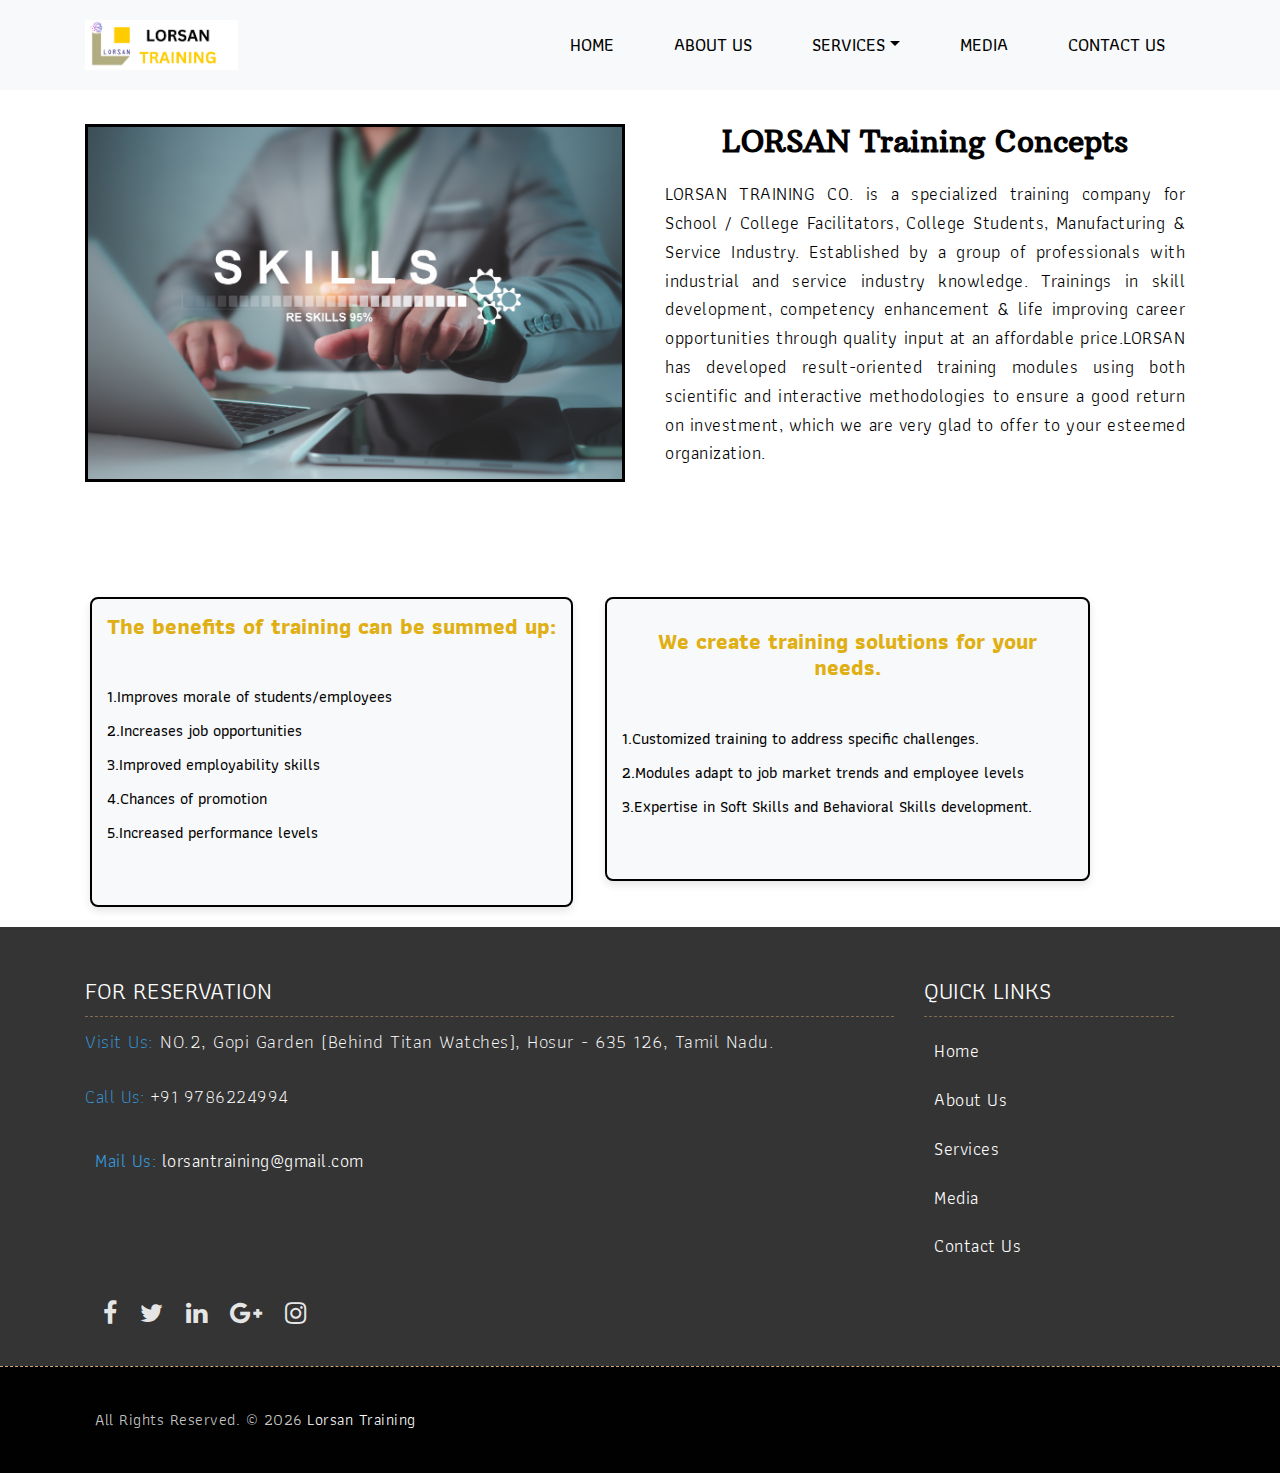
==== commit 2ab1e1f2: "first commit" ====
--- a/aboutus.html
+++ b/aboutus.html
@@ -31,6 +31,97 @@
       <script src="https://oss.maxcdn.com/libs/html5shiv/3.7.0/html5shiv.js"></script>
       <script src="https://oss.maxcdn.com/libs/respond.js/1.4.2/respond.min.js"></script>
     <![endif]-->
+       <!-- div css -->
+       <style>
+        /* Hover effects for the div */
+.custom-div:hover {
+    transform: translateY(-5px);
+    box-shadow: 0px 12px 18px rgba(0, 0, 0, 0.2);
+    border-color: #e0af14;
+}
+
+.custom-div h2 {
+    font-family: 'Segoe UI', Tahoma, Geneva, Verdana, sans-serif;
+    font-weight: 600;
+    font-size: 1.6rem;
+    color: #000;
+}
+
+.custom-div p {
+    font-family: 'Arial', sans-serif;
+    font-size: 1rem;
+    color: #555;
+}
+ul{
+    font-weight: 500;
+    text-align: center;
+}
+/* Responsive adjustments */
+@media (max-width: 1024px) {
+    .custom-div {
+        flex: 1 1 calc(50% - 20px); /* Two items in a row */
+        max-width: calc(50% - 20px);
+    }
+}
+
+@media (max-width: 576px) {
+    .custom-div {
+        flex: 1 1 calc(100% - 20px); /* One item in a row */
+        max-width: calc(100% - 20px);
+    }
+}
+
+
+     </style>
+
+<!-- /* div css ends */ -->
+	<style>
+	.numbered-list {
+  list-style: none; /* Remove default list styling */
+  padding: 0; /* Remove list padding */
+  margin: 0; /* Remove extra margins */
+  counter-reset: item; /* Initialize counter */
+}
+
+.numbered-list li {
+  display: flex; /* Align number and text on the same line */
+  align-items: flex-start; /* Vertically align number and text */
+  margin-bottom: 10px; /* Space between list items */
+  text-align: right; /* Align the text to the right */
+}
+
+.numbered-list li::before {
+  
+  display: inline-block; /* Treat number as a block for alignment */
+  width: 30px; /* Adjust width for proper alignment */
+  text-align: right; /* Right-align the numbers */
+  margin-right: 10px; /* Space between number and text */
+  color: #e0af14; /* Number color */
+  font-weight: bold; /* Bold the number for emphasis */
+}
+
+.numbered-list li p {
+  text-align: justify; /* Ensure the text is justified */
+  margin: 0; /* Remove extra margins from paragraphs */
+}
+
+@media (max-width: 768px) {
+  .numbered-list li {
+    flex-direction: column; /* Stack the numbers and text on top of each other on smaller screens */
+    align-items: flex-start; /* Align them to the left */
+    text-align: left; /* Align text to the left for mobile */
+  }
+
+  .numbered-list li::before {
+	
+    margin-right: 0; /* Remove the margin on the right side */
+    margin-bottom: 5px; /* Add some space between the number and text */
+    width: auto; /* Let the number width adjust dynamically */
+    font-size: 18px; /* Slightly smaller font size for mobile */
+  }
+}
+
+	</style>
     <style>
         .title {
         margin-top: 20px; /* Adjusts space above the title */
@@ -63,6 +154,20 @@
     }
     </style>
     <style>
+			.textcolour{
+			color: #e0af14;
+			font-size: bold;
+		}
+		
+			p {
+    font-weight: 400;
+    text-align: justify; /* Justify the text for equal word spacing */
+    line-height: 1.6; /* Controls spacing between lines of text */
+    padding: 10px; /* Adds equal padding inside the <p> tag */
+    letter-spacing: 0.5px; /* Adds spacing between individual characters */
+    margin: 0; /* Removes default margin */
+}
+		
         .enquire-section {
             padding: 20px;
         }
@@ -74,10 +179,14 @@
             text-align: center;
             box-shadow: 0 4px 8px rgba(0, 0, 0, 0.1);
             transition: transform 0.3s ease;
+			border: 2px solid black; /* Black border */
+			width: fit-content;     /* Adjust to fit content */
+			transition: border-color 0.3s ease; /* Smooth transition for hover effect */
         }
     
         .enquire-container:hover {
             transform: translateY(-5px);
+			border-color: #e0af14;
         }
     
         .enquire-image {
@@ -250,7 +359,7 @@
 				<div class="col-lg-6 col-md-6 col-sm-12 text-center">
 					<div class="inner-column">
 						<h1><strong>LORSAN Training Concepts</strong></h1>
-						<p>  LORSAN has developed result-oriented training modules using both scientific and interactive methodologies to ensure a good return on investment, which we are very glad to offer to your esteemed organization.<br><br>
+						<p>LORSAN TRAINING CO. is a specialized training company for School / College Facilitators, College Students, Manufacturing & Service Industry. Established by a group of professionals with industrial and service industry knowledge. Trainings in skill development, competency enhancement & life improving career opportunities through quality input at an affordable price.LORSAN has developed result-oriented training modules using both scientific and interactive methodologies to ensure a good return on investment, which we are very glad to offer to your esteemed organization.<br><br>
                             
                            </p>
 						<!-- <a class="btn btn-lg btn-circle btn-outline-new-white" href="aboutus.html">Read More</a> -->
@@ -259,22 +368,20 @@
 			</div>
 		</div>
 	</div>
-
-
 
     <div class="container enquire-section">
         <div class="row">
             <!-- First Enquire Container -->
              <div class="col-md-6">
                 <div class="enquire-container">
-                    <center><h2><strong>The benefits of training can be summed up as:</strong></h2></center>
+                    <center><h2 class="textcolour"><strong>The benefits of training can be summed up:</strong></h2></center>
                     <div class="enquire-content">
-                     <p>  <ul>
-                            <li>Improves morale of students/employees</li>
-                            <li>Increases job opportunities</li>
-                            <li>Improved employability skills</li>
-                            <li>Chances of promotion</li>
-                            <li>Increased performance levels</li>
+                     <p>  <ul class="numbered-list">
+                            <li>1.Improves morale of students/employees</li>
+                            <li>2.Increases job opportunities</li>
+                            <li>3.Improved employability skills</li>
+                            <li>4.Chances of promotion</li>
+                            <li>5.Increased performance levels</li>
                         </ul></p> 
                        
                     </div>
@@ -285,12 +392,14 @@
                 <div class="enquire-container">
                   
                     <div class="enquire-content">
-                        <center><h2><strong>We create training solutions for your needs.</strong></h2></center>
+                        <center><h2 class="textcolour"><strong>We create training solutions for your needs.</strong></h2></center>
                         <div class="enquire-content">
-                         <p>  <ul>
-                                <li>Customized training to address specific challenges.</li>
-                                <li>Adaptable modules based on job market trends, employee levels, and organizational values.</li>
-                                <li>Expertise in Soft Skills and Behavioral Skills development.</li>
+                         <p>  <ul class="numbered-list">
+                                <li>1.Customized training to address specific challenges.</li>
+                              <li>2.Modules adapt to job market trends and employee levels</li>
+                                <li>3.Expertise in Soft Skills and Behavioral Skills development.</li>
+								
+								
                                 
                             </ul></p> 
                            
--- a/css/styles.css
+++ b/css/styles.css
@@ -1,3 +1,11 @@
+p {
+    font-weight: 400;
+    text-align: justify; /* Justify the text for equal word spacing */
+    line-height: 1.6; /* Controls spacing between lines of text */
+    padding: 10px; /* Adds equal padding inside the <p> tag */
+    letter-spacing: 0.5px; /* Adds spacing between individual characters */
+    margin: 0; /* Removes default margin */
+}
 /* nav bar css */
 .cover-slides1 {
     position: relative;
@@ -83,41 +91,106 @@
     transition: transform 0.3s ease, box-shadow 0.3s ease;
 }
 
-/* Hover effects for the div */
-.custom-div:hover {
-    transform: translateY(-5px);
-    box-shadow: 0px 12px 18px rgba(0, 0, 0, 0.2);
-    border-color: #e0af14;
+
+
+/* testimonials */
+:root {
+  --mustard-yellow: #F2C400;
+  --beige: #C2B497;
+  --black: #000000;
 }
 
-.custom-div h2 {
-    font-family: 'Segoe UI', Tahoma, Geneva, Verdana, sans-serif;
-    font-weight: 600;
-    font-size: 1.6rem;
-    color: #000;
+.testimonial-section {
+  padding: 50px 20px;
+  background-color: var(--beige);
+  color: var(--black);
 }
 
-.custom-div p {
-    font-family: 'Arial', sans-serif;
-    font-size: 1rem;
-    color: #555;
-}
-ul{
-    font-weight: 500;
-    text-align: center;
-}
-/* Responsive adjustments */
-@media (max-width: 1024px) {
-    .custom-div {
-        flex: 1 1 calc(50% - 20px); /* Two items in a row */
-        max-width: calc(50% - 20px);
-    }
+.testimonial {
+  background-color: white;
+  border-radius: 8px;
+  box-shadow: 0px 4px 10px rgba(0, 0, 0, 0.1);
+  padding: 20px;
+  margin-bottom: 20px;
+  text-align: center;
+  transition: transform 0.3s ease, box-shadow 0.3s ease;
 }
 
-@media (max-width: 576px) {
-    .custom-div {
-        flex: 1 1 calc(100% - 20px); /* One item in a row */
-        max-width: calc(100% - 20px);
-    }
+.testimonial:hover {
+  transform: scale(1.05);
+  box-shadow: 0px 8px 20px rgba(0, 0, 0, 0.2);
+  border-left: 5px solid var(--mustard-yellow);
 }
-/* div css ends */+
+.testimonial p {
+  font-style: italic;
+  color: var(--black);
+}
+
+.reviewer {
+  font-weight: bold;
+  margin-top: 10px;
+  color: var(--mustard-yellow);
+}
+
+.testimonial-section h2 {
+  color: var(--black);
+  font-family: 'Arial', sans-serif;
+  font-weight: 700;
+}
+
+/* Media Queries */
+@media (max-width: 768px) {
+  .testimonial-section h2 {
+    font-size: 1.8rem;
+  }
+  .testimonial {
+    padding: 15px;
+    font-size: 0.9rem;
+  }
+  .reviewer {
+    font-size: 0.8rem;
+  }
+}
+
+@media (min-width: 769px) and (max-width: 1200px) {
+  .testimonial-section h2 {
+    font-size: 2.2rem;
+  }
+  .testimonial {
+    padding: 20px;
+    font-size: 1rem;
+  }
+  .reviewer {
+    font-size: 0.9rem;
+  }
+}
+
+@media (min-width: 1201px) {
+  .testimonial-section h2 {
+    font-size: 2.5rem;
+  }
+  .testimonial {
+    padding: 30px;
+    font-size: 1.1rem;
+  }
+  .reviewer {
+    font-size: 1rem;
+  }
+}
+
+/* Additional styling for Call to Action or Buttons (optional) */
+.cta-button {
+  background-color: var(--mustard-yellow);
+  color: var(--black);
+  border-radius: 5px;
+  padding: 10px 20px;
+  text-decoration: none;
+  font-weight: bold;
+  transition: background-color 0.3s ease;
+}
+
+.cta-button:hover {
+  background-color: var(--black);
+  color: var(--mustard-yellow);
+}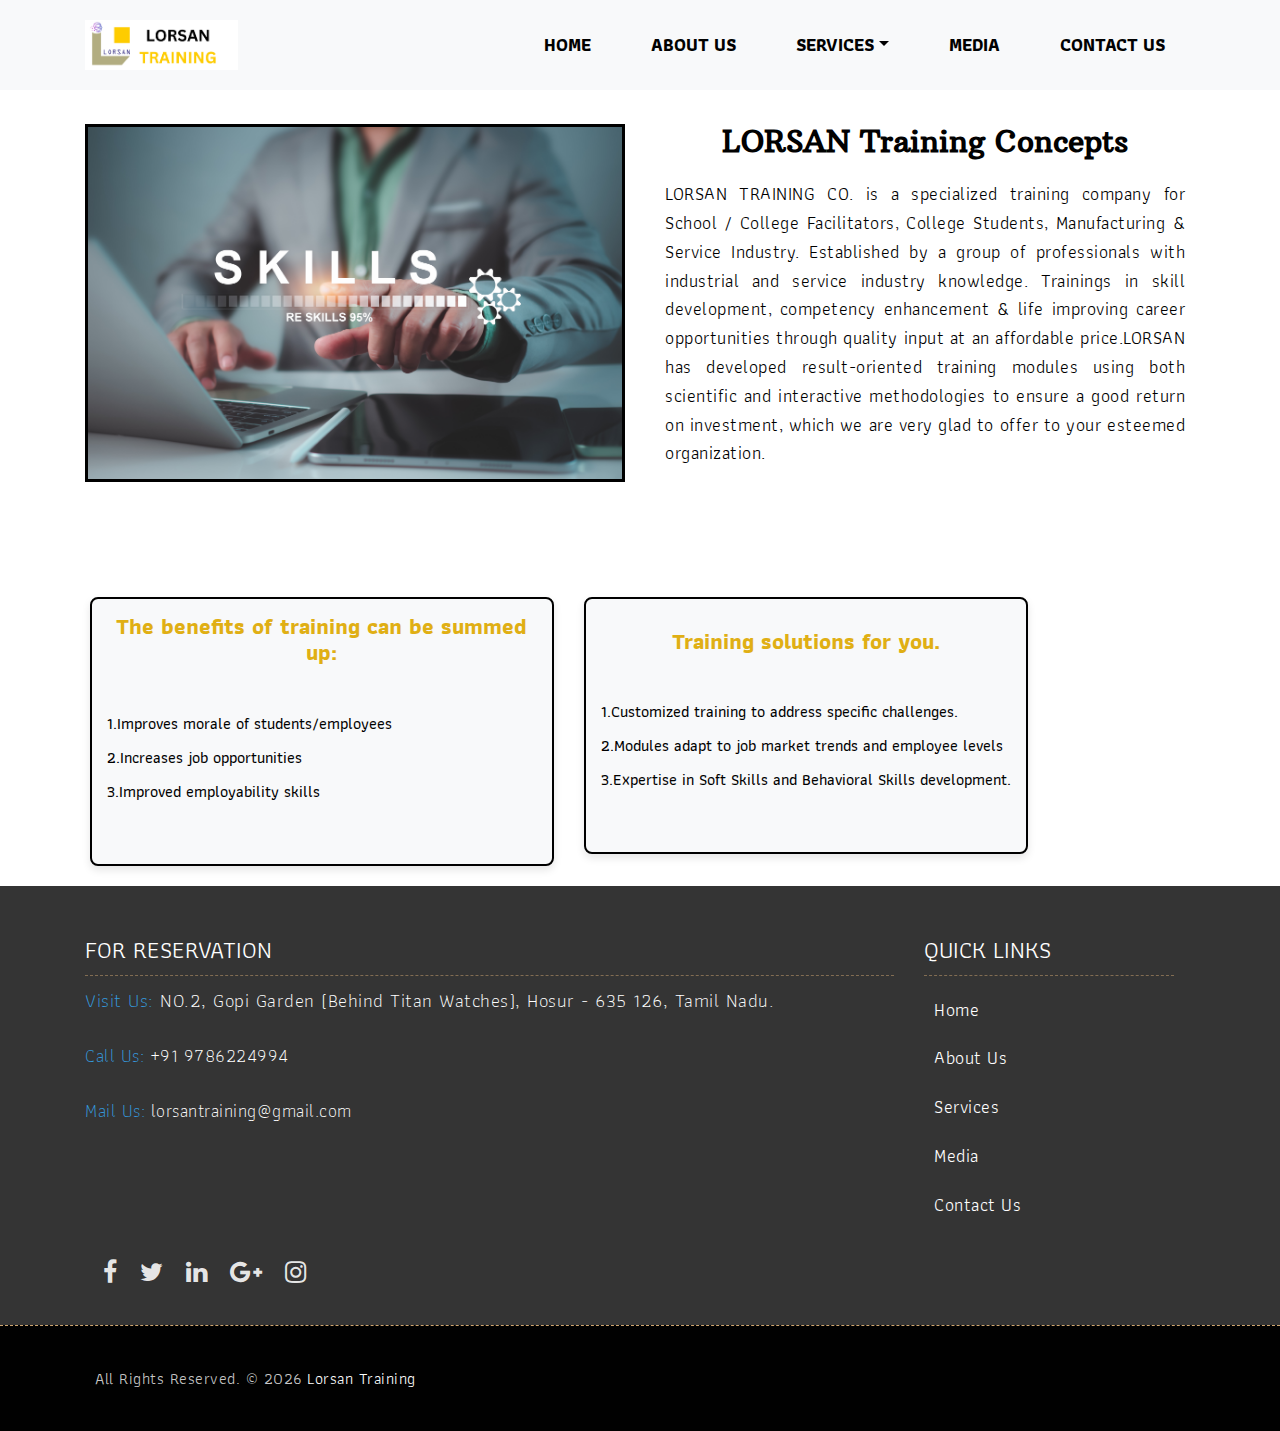
==== commit 75d4309f: "first commit" ====
--- a/aboutus.html
+++ b/aboutus.html
@@ -380,8 +380,7 @@
                             <li>1.Improves morale of students/employees</li>
                             <li>2.Increases job opportunities</li>
                             <li>3.Improved employability skills</li>
-                            <li>4.Chances of promotion</li>
-                            <li>5.Increased performance levels</li>
+                         
                         </ul></p> 
                        
                     </div>
@@ -392,7 +391,7 @@
                 <div class="enquire-container">
                   
                     <div class="enquire-content">
-                        <center><h2 class="textcolour"><strong>We create training solutions for your needs.</strong></h2></center>
+                        <center><h2 class="textcolour"><strong>Training solutions for you.</strong></h2></center>
                         <div class="enquire-content">
                          <p>  <ul class="numbered-list">
                                 <li>1.Customized training to address specific challenges.</li>
@@ -433,16 +432,16 @@
 					<p class="lead"><span style="color: #3498db;"> Visit Us: </span> NO.2, Gopi Garden (Behind Titan Watches), Hosur - 635 126, Tamil Nadu.</p>
 					<p class="lead"><a href="#"><span style="color: #3498db;"> Call Us: </span>+91 9786224994</a></p>
 					
-					<p><a href="#"><span style="color: #3498db;">Mail Us: </span> lorsantraining@gmail.com</a></p>
+					<p class="lead"><a href="#"><span style="color: #3498db;">Mail Us: </span> lorsantraining@gmail.com</a></p>
 					
 				</div>
 				<div class="col-lg-3 col-md-6">
 					<h3>Quick Links</h3>
-					<p><span class="text-color"><a href="">Home</a></span></p>
-					<p><span class="text-color"><a href="">About Us</a></span></p>
-					<p><span class="text-color"><a href="">Services</a></span></p>
-					<p><span class="text-color"><a href="">Media</a></span></p>
-					<p><span class="text-color"><a href="">Contact Us</a></span></p>
+					<p><span class="text-color"><a href="index.html">Home</a></span></p>
+					<p><span class="text-color"><a href="aboutus.html">About Us</a></span></p>
+					<p><span class="text-color"><a href="corporatetraining.html">Services</a></span></p>
+					<p><span class="text-color"><a href="media.html">Media</a></span></p>
+					<p><span class="text-color"><a href="contactus.html">Contact Us</a></span></p>
 				</div>
 				<div class="col-lg-3 col-md-6">
 					<ul class="list-inline f-social">
--- a/css/style.css
+++ b/css/style.css
@@ -177,6 +177,7 @@
 	font-size: 18px;
 	padding: 0px 20px;
 	border-radius: 4px;
+    font-weight: bold;
 }
 
 .top-navbar .navbar-light .navbar-nav .nav-item .nav-link:hover{
@@ -309,7 +310,7 @@
 }
 
 .cottage-card button {
-    background-color: #3498db;
+    background-color:#663399;
     color: white;
     border: none;
     border-radius: 4px;
--- a/css/styles.css
+++ b/css/styles.css
@@ -92,105 +92,163 @@
 }
 
 
-
 /* testimonials */
 :root {
-  --mustard-yellow: #F2C400;
-  --beige: #C2B497;
-  --black: #000000;
-}
-
-.testimonial-section {
-  padding: 50px 20px;
-  background-color: var(--beige);
-  color: var(--black);
-}
-
-.testimonial {
-  background-color: white;
-  border-radius: 8px;
-  box-shadow: 0px 4px 10px rgba(0, 0, 0, 0.1);
+    --mustard-yellow: #F2C400;
+    --beige: #C2B497;
+    --black: #000000;
+  }
+
+  .testimonial-section {
+    padding: 50px 20px;
+    background-color: var(--beige);
+    color: var(--black);
+  }
+
+  .testimonial {
+    background-color: white;
+    border-radius: 8px;
+    box-shadow: 0px 4px 10px rgba(0, 0, 0, 0.1);
+    padding: 20px;
+    margin-bottom: 20px;
+    text-align: center;
+    transition: transform 0.3s ease, box-shadow 0.3s ease;
+  }
+
+  .testimonial:hover {
+    transform: scale(1.05);
+    box-shadow: 0px 8px 20px rgba(0, 0, 0, 0.2);
+    border-left: 5px solid var(--mustard-yellow);
+  }
+
+  .testimonial p {
+    font-style: italic;
+    color: var(--black);
+  }
+
+  .reviewer {
+    font-weight: bold;
+    margin-top: 10px;
+    color: var(--mustard-yellow);
+  }
+
+  .testimonial-section h2 {
+    color: var(--black);
+    font-family: 'Arial', sans-serif;
+    font-weight: 700;
+  }
+
+  /* Media Queries */
+  @media (max-width: 768px) {
+    .testimonial-section h2 {
+      font-size: 1.8rem;
+    }
+    .testimonial {
+      padding: 15px;
+      font-size: 0.9rem;
+    }
+    .reviewer {
+      font-size: 0.8rem;
+    }
+  }
+
+  @media (min-width: 769px) and (max-width: 1200px) {
+    .testimonial-section h2 {
+      font-size: 2.2rem;
+    }
+    .testimonial {
+      padding: 20px;
+      font-size: 1rem;
+    }
+    .reviewer {
+      font-size: 0.9rem;
+    }
+  }
+
+  @media (min-width: 1201px) {
+    .testimonial-section h2 {
+      font-size: 2.5rem;
+    }
+    .testimonial {
+      padding: 30px;
+      font-size: 1.1rem;
+    }
+    .reviewer {
+      font-size: 1rem;
+    }
+  }
+/* api code */
+
+.modal {
+  display: none;
+  position: fixed;
+  top: 0;
+  left: 0;
+  width: 100%;
+  height: 100%;
+  background-color: rgba(0, 0, 0, 0.6);
+  z-index: 1000;
+  justify-content: center;
+  align-items: center;
+}
+
+.modal-content {
+  background: #ffffff;
+  width: 40%;
   padding: 20px;
+  border-radius: 10px;
+  position: relative;
+  box-shadow: 0 2px 10px rgba(0, 0, 0, 0.2);
+}
+
+.modal-content h2 {
+  margin: 0;
   margin-bottom: 20px;
-  text-align: center;
-  transition: transform 0.3s ease, box-shadow 0.3s ease;
-}
-
-.testimonial:hover {
-  transform: scale(1.05);
-  box-shadow: 0px 8px 20px rgba(0, 0, 0, 0.2);
-  border-left: 5px solid var(--mustard-yellow);
-}
-
-.testimonial p {
-  font-style: italic;
-  color: var(--black);
-}
-
-.reviewer {
+  font-size: 22px;
+  color: #333;
+}
+
+.modal-content label {
+  display: block;
+  margin-bottom: 5px;
   font-weight: bold;
-  margin-top: 10px;
-  color: var(--mustard-yellow);
-}
-
-.testimonial-section h2 {
-  color: var(--black);
-  font-family: 'Arial', sans-serif;
-  font-weight: 700;
-}
-
-/* Media Queries */
-@media (max-width: 768px) {
-  .testimonial-section h2 {
-    font-size: 1.8rem;
-  }
-  .testimonial {
-    padding: 15px;
-    font-size: 0.9rem;
-  }
-  .reviewer {
-    font-size: 0.8rem;
-  }
-}
-
-@media (min-width: 769px) and (max-width: 1200px) {
-  .testimonial-section h2 {
-    font-size: 2.2rem;
-  }
-  .testimonial {
-    padding: 20px;
-    font-size: 1rem;
-  }
-  .reviewer {
-    font-size: 0.9rem;
-  }
-}
-
-@media (min-width: 1201px) {
-  .testimonial-section h2 {
-    font-size: 2.5rem;
-  }
-  .testimonial {
-    padding: 30px;
-    font-size: 1.1rem;
-  }
-  .reviewer {
-    font-size: 1rem;
-  }
-}
-
-/* Additional styling for Call to Action or Buttons (optional) */
-.cta-button {
-  background-color: var(--mustard-yellow);
-  color: var(--black);
+}
+
+.modal-content input,
+.modal-content textarea {
+  width: 100%;
+  padding: 10px;
+  margin-bottom: 15px;
+  border: 1px solid #ddd;
   border-radius: 5px;
+  font-size: 14px;
+}
+
+.modal-content button {
   padding: 10px 20px;
-  text-decoration: none;
+  background-color: #fc0707;
+  color: white;
+  border: none;
+  border-radius: 5px;
+  cursor: pointer;
+}
+
+.modal-content button:hover {
+  background-color: #fc0707;
+}
+
+.close-btn {
+  position: absolute;
+  top: 10px;
+  right: 10px;
+  background-color: transparent;
+  border: none;
+  font-size: 20px;
   font-weight: bold;
-  transition: background-color 0.3s ease;
-}
-
-.cta-button:hover {
-  background-color: var(--black);
-  color: var(--mustard-yellow);
+  color: #333;
+  cursor: pointer;
+}
+
+.close-btn:hover {
+  color: #0056b3;
 }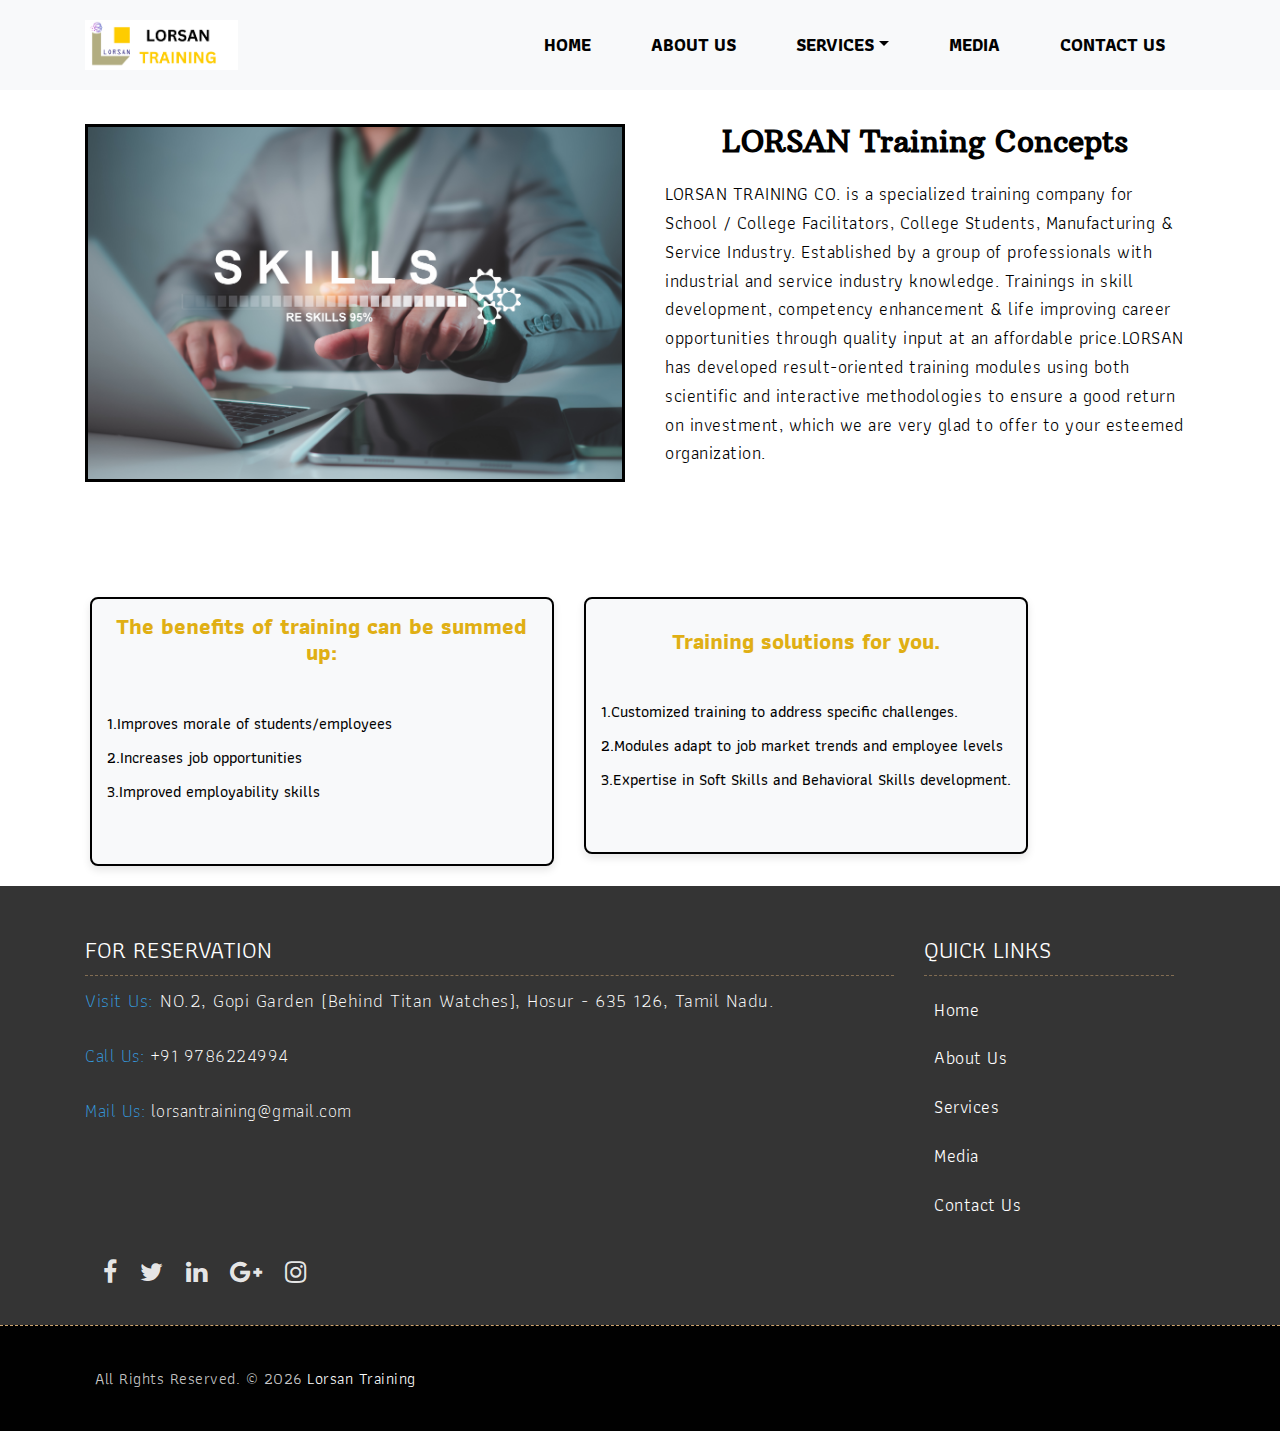
==== commit e86e878f: "first commit" ====
--- a/aboutus.html
+++ b/aboutus.html
@@ -359,7 +359,7 @@
 				<div class="col-lg-6 col-md-6 col-sm-12 text-center">
 					<div class="inner-column">
 						<h1><strong>LORSAN Training Concepts</strong></h1>
-						<p>LORSAN TRAINING CO. is a specialized training company for School / College Facilitators, College Students, Manufacturing & Service Industry. Established by a group of professionals with industrial and service industry knowledge. Trainings in skill development, competency enhancement & life improving career opportunities through quality input at an affordable price.LORSAN has developed result-oriented training modules using both scientific and interactive methodologies to ensure a good return on investment, which we are very glad to offer to your esteemed organization.<br><br>
+						<p style="text-align:start;">LORSAN TRAINING CO. is a specialized training company for School / College Facilitators, College Students, Manufacturing & Service Industry. Established by a group of professionals with industrial and service industry knowledge. Trainings in skill development, competency enhancement & life improving career opportunities through quality input at an affordable price.LORSAN has developed result-oriented training modules using both scientific and interactive methodologies to ensure a good return on investment, which we are very glad to offer to your esteemed organization.<br><br>
                             
                            </p>
 						<!-- <a class="btn btn-lg btn-circle btn-outline-new-white" href="aboutus.html">Read More</a> -->
--- a/css/style.css
+++ b/css/style.css
@@ -278,7 +278,7 @@
 .cottages-container {
     display: flex;
     justify-content: center;
-    gap: 20px;
+    gap: 5px;
     flex-wrap: wrap;
 }
 
@@ -287,7 +287,7 @@
     border-radius: 8px;
     overflow: hidden;
     box-shadow: 0px 4px 8px rgba(0, 0, 0, 0.1);
-    width: 300px;
+    width: 350px;
     text-align: left;
     margin-bottom: 20px;
 }
@@ -338,7 +338,7 @@
     }
 
     .cottage-card {
-        width: 90%;
+        width: 100%;
     }
 }
 
@@ -363,6 +363,21 @@
         padding: 8px 16px;
         font-size: 0.8rem;
     }
+}
+
+.whatsapp-icon {
+    position: fixed;
+    bottom: 30px;
+    right: 80px;
+    width: 60px;
+    height: 60px;
+    z-index: 1000;
+}
+
+.whatsapp-icon img {
+    width: 100%;
+    height: 100%;
+    border-radius: 50%;
 }
 
 .image-containerr {
@@ -450,7 +465,7 @@
 /*------------------------------------------------------------------
     Slider
 -------------------------------------------------------------------*/
-/* 
+
 .cover-slides{
 	height: 100vh;
 }
--- a/css/styles.css
+++ b/css/styles.css
@@ -1,72 +1,13 @@
 p {
     font-weight: 400;
-    text-align: justify; /* Justify the text for equal word spacing */
+    text-align: start; /* Justify the text for equal word spacing */
     line-height: 1.6; /* Controls spacing between lines of text */
     padding: 10px; /* Adds equal padding inside the <p> tag */
     letter-spacing: 0.5px; /* Adds spacing between individual characters */
     margin: 0; /* Removes default margin */
 }
 /* nav bar css */
-.cover-slides1 {
-    position: relative;
-    height: 100vh; /* Full-screen height */
-    overflow: hidden;
-    background: #000; /* Fallback background */
-}
-
-.cover-slides1 img {
-    width: 100%;
-    height: 100%;
-    object-fit: cover; /* Ensures the image covers the container */
-    position: absolute;
-    top: 0;
-    left: 0;
-    z-index: 1;
-}
-
-.cover-slides1 .overlay-content {
-    position: absolute;
-    top: 50%; /* Centers the text vertically */
-    left: 50%; /* Centers the text horizontally */
-    transform: translate(-50%, -50%); /* Centers text perfectly */
-    color: #fff; /* White text for contrast */
-    z-index: 2; /* Place text above the image */
-    text-align: center; /* Center-align text */
-}
-
-.cover-slides1 h1 {
-    font-size: 3rem; /* Adjust font size */
-    margin-bottom: 1rem;
-    text-shadow: 2px 2px 5px rgba(0, 0, 0, 0.7); /* Optional: Text shadow for better readability */
-}
-
-.cover-slides1 p {
-    font-size: 1.5rem;
-    margin-bottom: 1.5rem;
-    text-shadow: 2px 2px 5px rgba(0, 0, 0, 0.7); /* Same shadow for consistency */
-}
-
-.cover-slides1 a.btn {
-    color: #fff;
-    background: #3498db; /* Button background color */
-    padding: 10px 20px;
-    border-radius: 30px;
-    text-decoration: none;
-    transition: all 0.3s ease;
-}
-
-.cover-slides1 a.btn:hover {
-    background: #010101; /* Hover effect */
-}
-@media (max-width: 768px) {
-.cover-slides1 h1 {
-font-size: 2rem;
-}
-.cover-slides1 p {
-font-size: 1rem;
-}
-}
-/* nav bar css ends */
+
 
 /* div css */
 .container {
@@ -177,6 +118,11 @@
       font-size: 1rem;
     }
   }
+
+
+ 
+
+
 /* api code */
 
 .modal {
@@ -251,4 +197,57 @@
 
 .close-btn:hover {
   color: #0056b3;
+}
+
+/* Responsive CSS for mobile view */
+@media (max-width: 768px) {
+  .modal-content {
+    width: 80%;
+    padding: 15px;
+  }
+
+  .modal-content h2 {
+    font-size: 20px;
+  }
+
+  .modal-content input,
+  .modal-content textarea {
+    font-size: 12px;
+    padding: 8px;
+  }
+
+  .modal-content button {
+    padding: 8px 16px;
+    font-size: 14px;
+  }
+
+  .close-btn {
+    font-size: 18px;
+  }
+}
+
+@media (max-width: 480px) {
+  .modal-content {
+    width: 90%;
+    padding: 10px;
+  }
+
+  .modal-content h2 {
+    font-size: 18px;
+  }
+
+  .modal-content input,
+  .modal-content textarea {
+    font-size: 12px;
+    padding: 6px;
+  }
+
+  .modal-content button {
+    padding: 6px 12px;
+    font-size: 12px;
+  }
+
+  .close-btn {
+    font-size: 16px;
+  }
 }